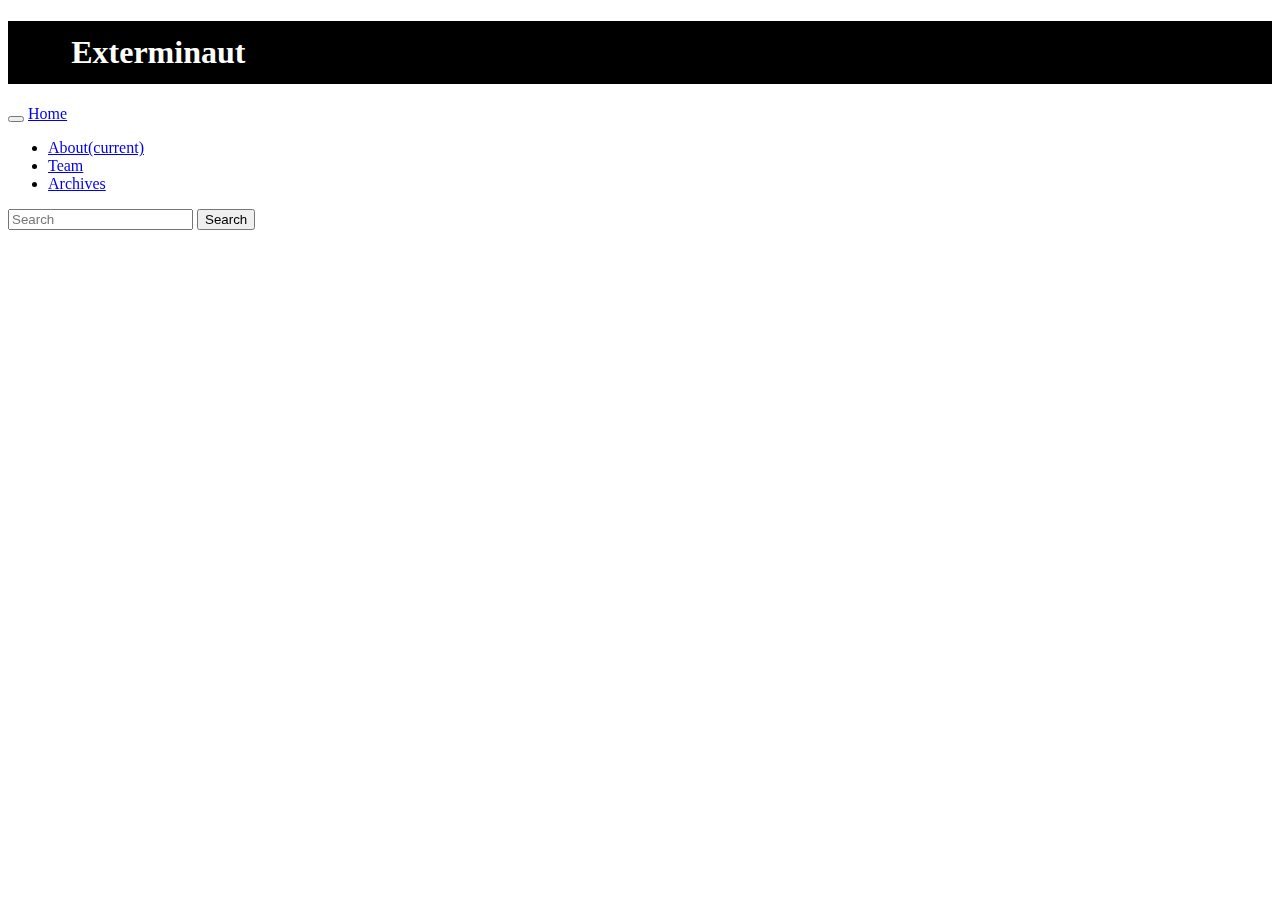
==== html/about.html @ 331ea4e3 "NavBar maintains on every page looking to optimize more" ====
<!DOCTYPE html>
<html>
    <head>
        <h1>Exterminaut</h1>
        <link rel="stylesheet" href="../stylesheets/main.css">
        <link rel="stylesheet" href="https://stackpath.bootstrapcdn.com/bootstrap/4.1.3/css/bootstrap.min.css" integrity="sha384-MCw98/SFnGE8fJT3GXwEOngsV7Zt27NXFoaoApmYm81iuXoPkFOJwJ8ERdknLPMO" crossorigin="anonymous">
    </head>
    <body>
        <div id="nav-placeholder"></div>

        <script src="../jquery.js"></script> 
        <script src="../javascript/header.js"></script>

        <script src="https://cdnjs.cloudflare.com/ajax/libs/popper.js/1.14.3/umd/popper.min.js" integrity="sha384-ZMP7rVo3mIykV+2+9J3UJ46jBk0WLaUAdn689aCwoqbBJiSnjAK/l8WvCWPIPm49" crossorigin="anonymous"></script>
        <script src="https://stackpath.bootstrapcdn.com/bootstrap/4.1.3/js/bootstrap.min.js" integrity="sha384-ChfqqxuZUCnJSK3+MXmPNIyE6ZbWh2IMqE241rYiqJxyMiZ6OW/JmZQ5stwEULTy" crossorigin="anonymous"></script>
    </body>
</html>
---- stylesheets/main.css ----
h1 {
    padding: 1% 5% 1% 5%;
    background: black;
    color: white;
}

.archives {
    padding: 5%;
    float: right;
}

.archives.links {
    text-align: center;
    color: blue;
    list-style-type: none;
    white-space: nowrap;
}
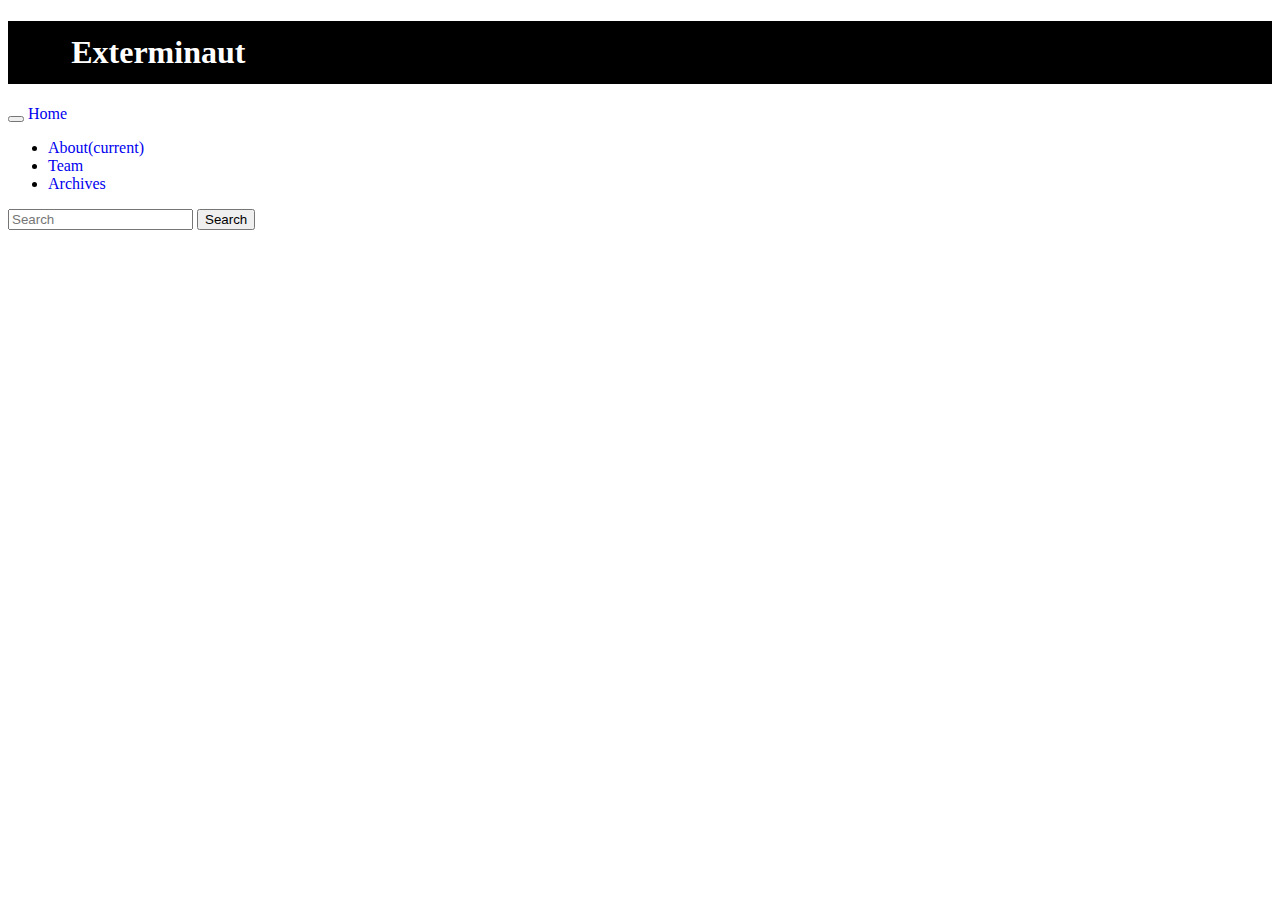
==== commit 1571ff46: "Adding functionality to select a single month to show, dynamically able to load up the months now us" ====
--- a/html/about.html
+++ b/html/about.html
@@ -9,7 +9,12 @@
         <div id="nav-placeholder"></div>
 
         <script src="../jquery.js"></script> 
-        <script src="../javascript/header.js"></script>
+        <script>
+            // function that setup the navigation bar at the top
+            $(function() {
+                $('#nav-placeholder').load('navbar.html');
+            });
+        </script>
 
         <script src="https://cdnjs.cloudflare.com/ajax/libs/popper.js/1.14.3/umd/popper.min.js" integrity="sha384-ZMP7rVo3mIykV+2+9J3UJ46jBk0WLaUAdn689aCwoqbBJiSnjAK/l8WvCWPIPm49" crossorigin="anonymous"></script>
         <script src="https://stackpath.bootstrapcdn.com/bootstrap/4.1.3/js/bootstrap.min.js" integrity="sha384-ChfqqxuZUCnJSK3+MXmPNIyE6ZbWh2IMqE241rYiqJxyMiZ6OW/JmZQ5stwEULTy" crossorigin="anonymous"></script>
--- a/stylesheets/main.css
+++ b/stylesheets/main.css
@@ -5,13 +5,38 @@
 }
 
 .archives {
+    text-align: center;
+    color: black;
     padding: 5%;
     float: right;
 }
 
-.archives.links {
+.links {
     text-align: center;
     color: blue;
     list-style-type: none;
     white-space: nowrap;
 }
+
+.spacer {
+    padding: 1%;
+}
+
+#months {
+    margin: auto;
+    width: 70%;
+    padding: 2%;
+}
+
+#singlemonth {
+    margin: auto;
+    width: 70%;
+    padding: 2%;
+}
+
+
+a {
+    text-decoration: none;
+    border: none;
+    box-shadow: none;
+}
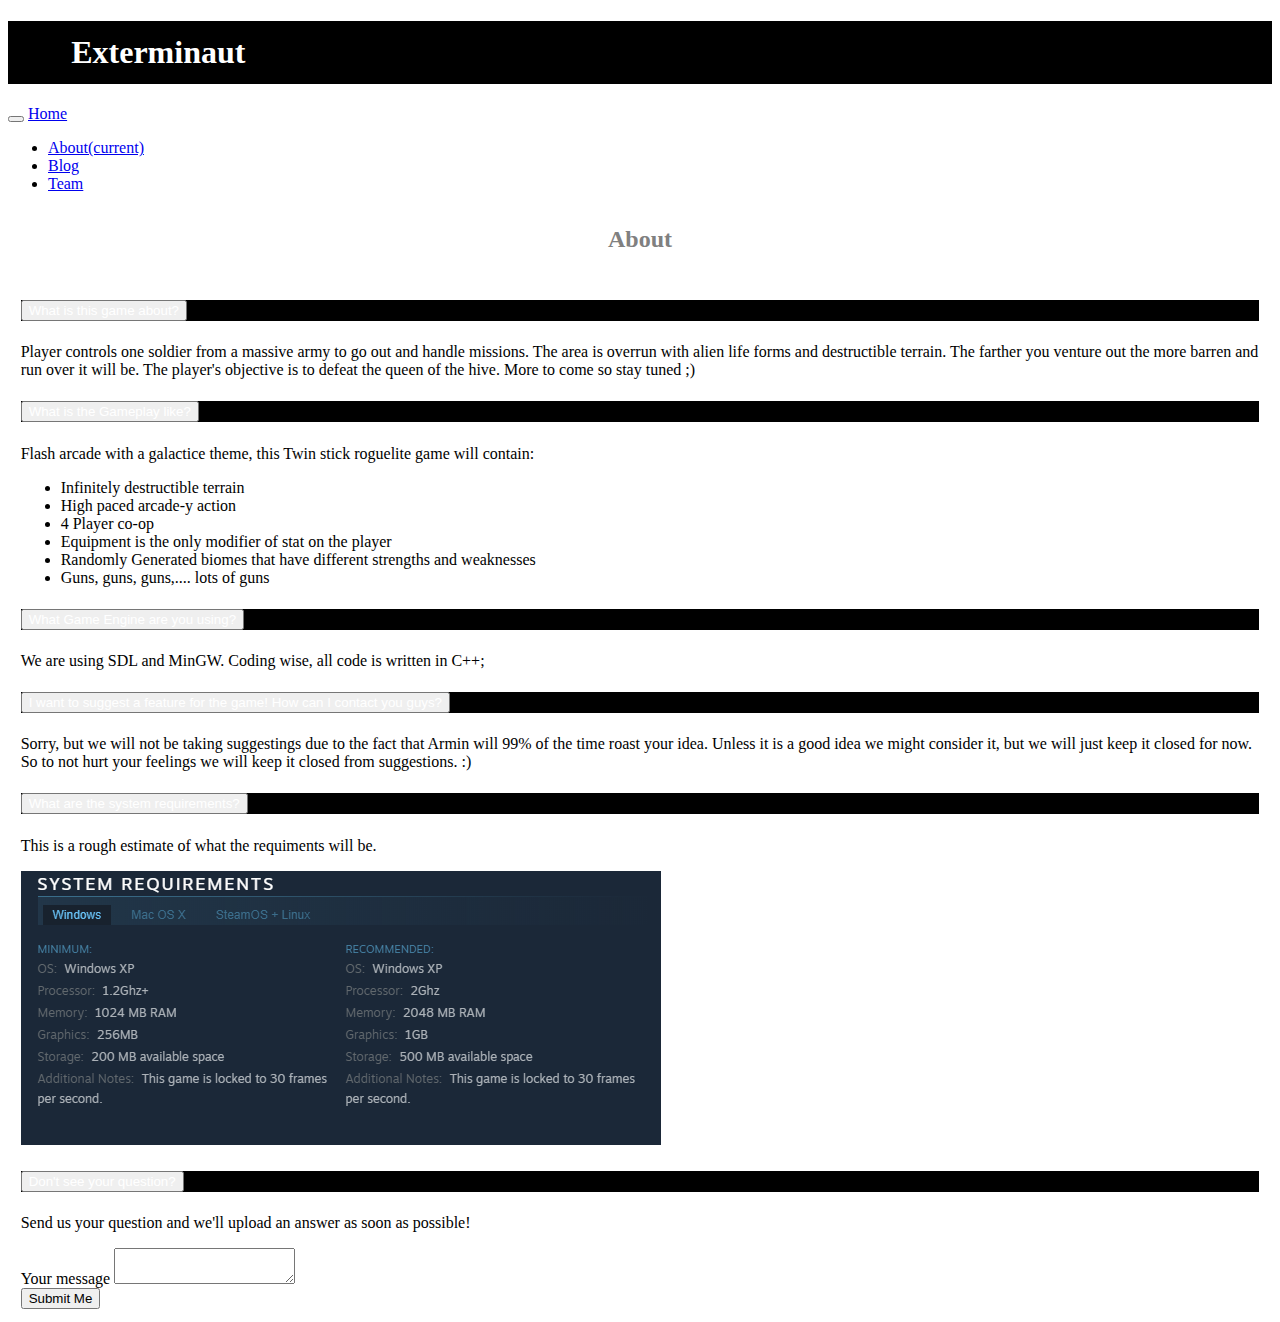
==== commit 70edf228: "Update on the website, blog stuff moved to a blog page as well as a condensed html file where most o" ====
--- a/html/about.html
+++ b/html/about.html
@@ -4,9 +4,141 @@
         <h1>Exterminaut</h1>
         <link rel="stylesheet" href="../stylesheets/main.css">
         <link rel="stylesheet" href="https://stackpath.bootstrapcdn.com/bootstrap/4.1.3/css/bootstrap.min.css" integrity="sha384-MCw98/SFnGE8fJT3GXwEOngsV7Zt27NXFoaoApmYm81iuXoPkFOJwJ8ERdknLPMO" crossorigin="anonymous">
+        <link rel="stylesheet" href="../stylesheets/aboutCards.css">
     </head>
     <body>
         <div id="nav-placeholder"></div>
+
+        <h2>About</h2>
+
+        <div class="card text-white bg-dark mb-3">
+                <div class="card-header" id="headingOne">
+                  <h5 class="mb-0">
+                    <button class="btn btn-link" type="button" data-toggle="collapse" data-target="#collapseOne" aria-expanded="true" aria-controls="collapseOne">
+                      What is this game about?
+                    </button>
+                  </h5>
+                </div>
+            
+                <div id="collapseOne" class="collapse" aria-labelledby="headingOne">
+                  <div class="card-body">
+                        Player controls one soldier from a massive army to go out and handle missions. 
+                        The area is overrun with alien life forms and destructible terrain. The farther you venture out 
+                        the more barren and run over it will be. The player's objective is to defeat the queen of the hive.  More to come so stay tuned ;)
+                  </div>
+                </div>
+        </div>
+
+        <div class="card text-white bg-dark mb-3">
+                <div class="card-header" id="headingTwo">
+                  <h5 class="mb-0">
+                    <button class="btn btn-link" type="button" data-toggle="collapse" data-target="#collapseTwo" aria-expanded="true" aria-controls="collapseTwo">
+                      What is the Gameplay like?
+                    </button>
+                  </h5>
+                </div>
+            
+                <div id="collapseTwo" class="collapse" aria-labelledby="headingTwo">
+                  <div class="card-body">
+                        Flash arcade with a galactice theme, this Twin stick roguelite game will contain:
+                        <ul>
+                            <li>Infinitely destructible terrain</li>
+                            <li>High paced arcade-y action</li>
+                            <li>4 Player co-op</li>
+                            <li>Equipment is the only modifier of stat on the player</li>
+                            <li>Randomly Generated biomes that have different strengths and weaknesses</li>
+                            <li>Guns, guns, guns,.... lots of guns</li>
+                        </ul>
+                  </div>
+                </div>
+        </div>
+
+        <div class="card text-white bg-dark mb-3">
+                <div class="card-header" id="heading3">
+                  <h5 class="mb-0">
+                    <button class="btn btn-link" type="button" data-toggle="collapse" data-target="#collapse3" aria-expanded="true" aria-controls="collapse3">
+                      What Game Engine are you using?
+                    </button>
+                  </h5>
+                </div>
+            
+                <div id="collapse3" class="collapse" aria-labelledby="heading3">
+                  <div class="card-body">
+                    We are using SDL and MinGW. Coding wise, all code is written in C++;
+                  </div>
+                </div>
+        </div>
+
+        <div class="card text-white bg-dark mb-3">
+                <div class="card-header" id="heading4">
+                  <h5 class="mb-0">
+                    <button class="btn btn-link" type="button" data-toggle="collapse" data-target="#collapse4" aria-expanded="true" aria-controls="collapse4">
+                      I want to suggest a feature for the game! How can I contact you guys?
+                    </button>
+                  </h5>
+                </div>
+            
+                <div id="collapse4" class="collapse" aria-labelledby="heading4">
+                  <div class="card-body">
+                    Sorry, but we will not be taking suggestings due to the fact that Armin will 99% of the time roast your idea.
+                    Unless it is a good idea we might consider it, but we will just keep it closed for now.
+                    So to not hurt your feelings we will keep it closed from suggestions. :)
+                  </div>
+                </div>
+        </div>
+
+        <div class="card text-white bg-dark mb-3">
+                <div class="card-header" id="heading5">
+                  <h5 class="mb-0">
+                    <button class="btn btn-link" type="button" data-toggle="collapse" data-target="#collapse5" aria-expanded="true" aria-controls="collapse5">
+                      What are the system requirements?
+                    </button>
+                  </h5>
+                </div>
+            
+                <div id="collapse5" class="collapse" aria-labelledby="heading5">
+                  <div class="card-body">
+                        This is a rough estimate of what the requiments will be. <p></p>
+                        <img src="../photos/systemreq.png" alt="">
+                  </div>
+                </div>
+        </div>
+
+        <div class="card text-white bg-dark mb-3">
+                <div class="card-header" id="heading6">
+                  <h5 class="mb-0">
+                    <button class="btn btn-link" type="button" data-toggle="collapse" data-target="#collapse6" aria-expanded="true" aria-controls="collapse6">
+                      Don't see your question?
+                    </button>
+                  </h5>
+                </div>
+            
+                <div id="collapse6" class="collapse" aria-labelledby="heading6">
+                  <div class="card-body">
+                    Send us your question and we'll upload an answer as soon as possible! 
+                    
+                    <p></p>
+                    <div class="contact">
+                            <form action="https://www.enformed.io/7z50eo33" method="POST" >
+                                <!-- <div class="form-group">
+                                    <label>Name</label>
+                                    <input name="first_name" type="text" class="form-control"/>
+                                </div> -->
+                
+                                <div class="form-group">
+                                    <label>Your message</label>
+                                    <textarea name="message" type="text" class="form-control"/></textarea>
+                                </div>
+                
+                                
+                                <!-- Submit your form with a button -->
+                                <button type="submit" class="btn btn-default">Submit Me</button>
+                            </form>
+                    </div>
+
+                  </div>
+                </div>
+        </div>
 
         <script src="../jquery.js"></script> 
         <script>
@@ -16,6 +148,7 @@
             });
         </script>
 
+
         <script src="https://cdnjs.cloudflare.com/ajax/libs/popper.js/1.14.3/umd/popper.min.js" integrity="sha384-ZMP7rVo3mIykV+2+9J3UJ46jBk0WLaUAdn689aCwoqbBJiSnjAK/l8WvCWPIPm49" crossorigin="anonymous"></script>
         <script src="https://stackpath.bootstrapcdn.com/bootstrap/4.1.3/js/bootstrap.min.js" integrity="sha384-ChfqqxuZUCnJSK3+MXmPNIyE6ZbWh2IMqE241rYiqJxyMiZ6OW/JmZQ5stwEULTy" crossorigin="anonymous"></script>
     </body>
--- a/stylesheets/main.css
+++ b/stylesheets/main.css
@@ -4,39 +4,28 @@
     color: white;
 }
 
-.archives {
-    text-align: center;
-    color: black;
-    padding: 5%;
-    float: right;
+.card-deck {
+    margin-top: 5%;
+    margin-left: 5%;
+    margin-right: 5%;
 }
 
-.links {
-    text-align: center;
-    color: blue;
-    list-style-type: none;
-    white-space: nowrap;
+.card-img-top {
+    width: 100%;
+    height: 20vw;
+    object-fit: cover;
 }
 
-.spacer {
-    padding: 1%;
+.carousel-item img {
+    width: auto;
+    height: 700px;
+    object-fit: cover;
 }
 
-#months {
-    margin: auto;
-    width: 70%;
-    padding: 2%;
+#samplevideos {
+    margin: 15%;
 }
 
-#singlemonth {
-    margin: auto;
-    width: 70%;
-    padding: 2%;
-}
-
-
-a {
-    text-decoration: none;
-    border: none;
-    box-shadow: none;
-}
+.align-right {
+    float: right;
+}--- a/stylesheets/aboutCards.css
+++ b/stylesheets/aboutCards.css
@@ -0,0 +1,31 @@
+h2 {
+    text-align: center; 
+    padding: 1% 0% 2% 0%;
+    color: grey;
+}
+
+.card {
+    margin: 1%;
+}
+
+.btn-link {
+    color: white;
+    text-decoration: none;
+}
+
+.btn-link:hover {
+    color: white;
+    text-decoration: none;
+}
+
+.btn-link.focus, .btn-link:focus {
+    text-decoration: none;
+}
+
+.card-header {
+    background-color: black;
+}
+
+#contact {
+    align-self: center;
+}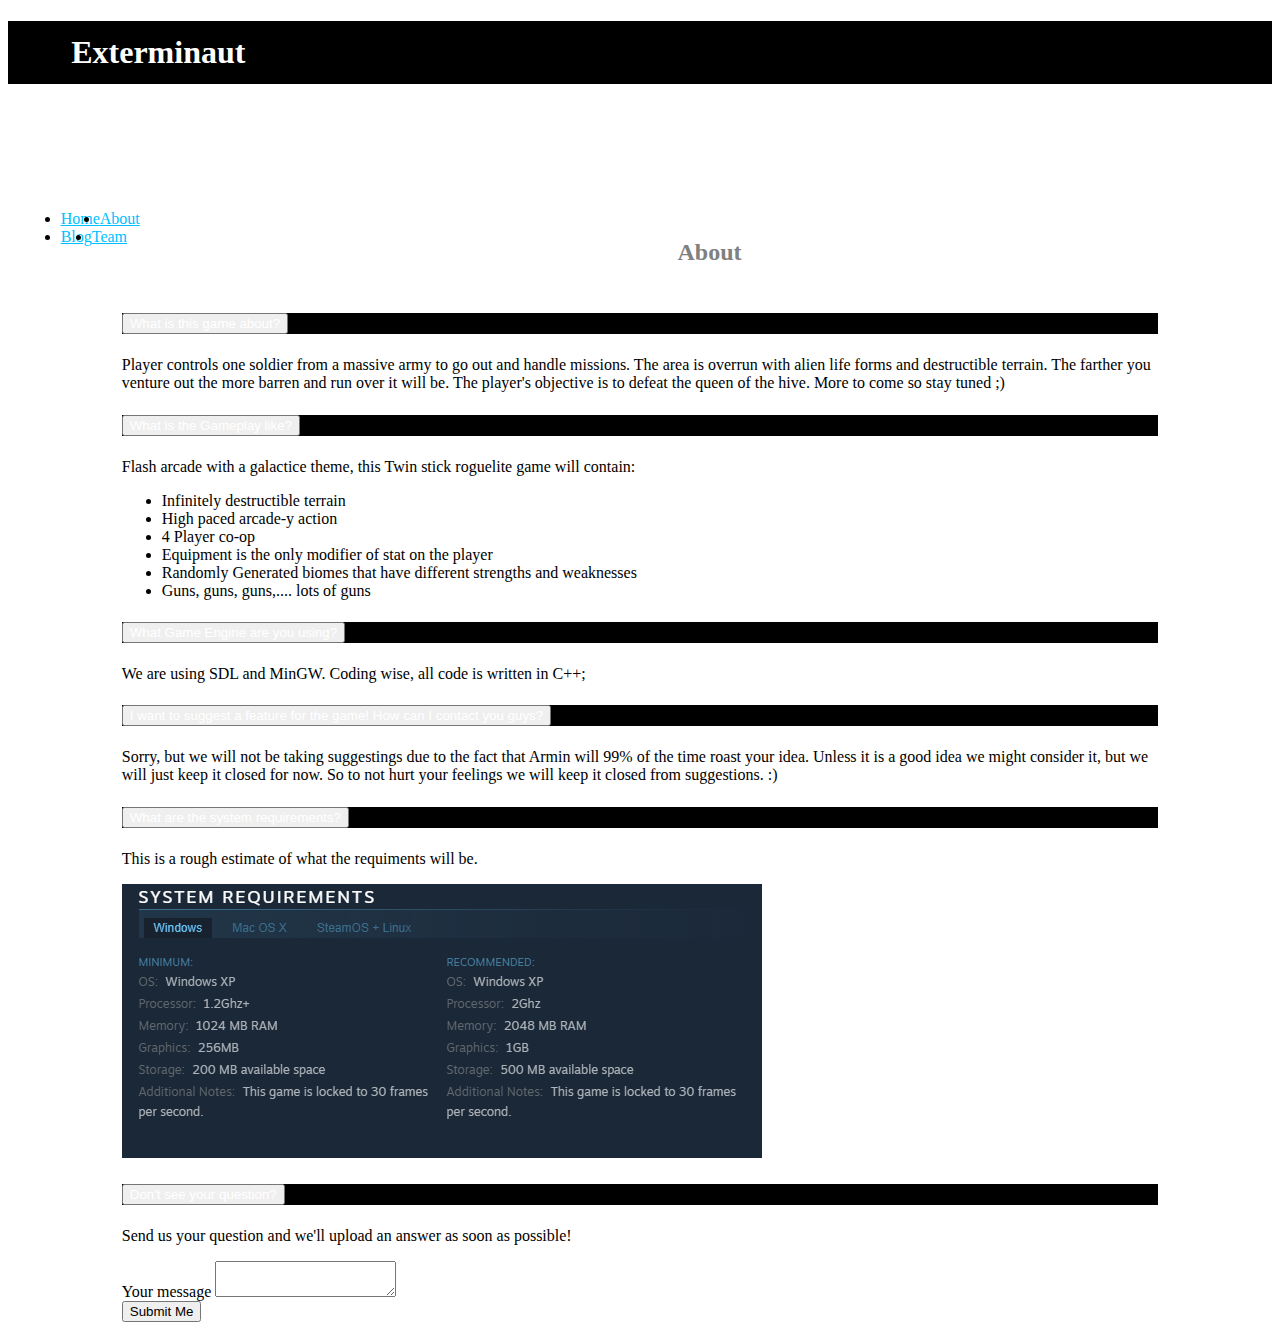
==== commit 4eff83d7: "Fixed issues withh overlaying navbar and moved it to the left side" ====
--- a/html/about.html
+++ b/html/about.html
@@ -2,9 +2,9 @@
 <html>
     <head>
         <h1>Exterminaut</h1>
-        <link rel="stylesheet" href="../stylesheets/main.css">
         <link rel="stylesheet" href="https://stackpath.bootstrapcdn.com/bootstrap/4.1.3/css/bootstrap.min.css" integrity="sha384-MCw98/SFnGE8fJT3GXwEOngsV7Zt27NXFoaoApmYm81iuXoPkFOJwJ8ERdknLPMO" crossorigin="anonymous">
         <link rel="stylesheet" href="../stylesheets/aboutCards.css">
+        <!-- <link rel="stylesheet" href="../stylesheets/main.css"> -->
     </head>
     <body>
         <div id="nav-placeholder"></div>
@@ -28,6 +28,7 @@
                   </div>
                 </div>
         </div>
+        
 
         <div class="card text-white bg-dark mb-3">
                 <div class="card-header" id="headingTwo">
@@ -105,40 +106,35 @@
         </div>
 
         <div class="card text-white bg-dark mb-3">
-                <div class="card-header" id="heading6">
-                  <h5 class="mb-0">
-                    <button class="btn btn-link" type="button" data-toggle="collapse" data-target="#collapse6" aria-expanded="true" aria-controls="collapse6">
-                      Don't see your question?
-                    </button>
-                  </h5>
-                </div>
+          <div class="card-header" id="heading6">
+              <h5 class="mb-0">
+                <button class="btn btn-link" type="button" data-toggle="collapse" data-target="#collapse6" aria-expanded="true" aria-controls="collapse6">
+                  Don't see your question?
+                </button>
+              </h5>
+          </div>
             
-                <div id="collapse6" class="collapse" aria-labelledby="heading6">
-                  <div class="card-body">
-                    Send us your question and we'll upload an answer as soon as possible! 
+          <div id="collapse6" class="collapse" aria-labelledby="heading6">
+            <div class="card-body">
+              Send us your question and we'll upload an answer as soon as possible! 
                     
-                    <p></p>
-                    <div class="contact">
-                            <form action="https://www.enformed.io/7z50eo33" method="POST" >
-                                <!-- <div class="form-group">
-                                    <label>Name</label>
-                                    <input name="first_name" type="text" class="form-control"/>
-                                </div> -->
-                
-                                <div class="form-group">
-                                    <label>Your message</label>
-                                    <textarea name="message" type="text" class="form-control"/></textarea>
-                                </div>
-                
-                                
-                                <!-- Submit your form with a button -->
-                                <button type="submit" class="btn btn-default">Submit Me</button>
-                            </form>
-                    </div>
+              <p></p>
+              <div class="contact">
+                <form action="https://www.enformed.io/7z50eo33" method="POST" >
+                  <div class="form-group">
+                    <label>Your message</label>
+                      <textarea name="message" type="text" class="form-control"/></textarea>
+                  </div>             
+                  <!-- Submit your form with a button -->
+                  <button type="submit" class="btn btn-default">Submit Me</button>
+                </form>
+              </div>
 
-                  </div>
-                </div>
+            </div>
+          </div>
         </div>
+
+        
 
         <script src="../jquery.js"></script> 
         <script>
--- a/stylesheets/aboutCards.css
+++ b/stylesheets/aboutCards.css
@@ -5,7 +5,7 @@
 }
 
 .card {
-    margin: 1%;
+    margin: 1% 9% 1% 9%;
 }
 
 .btn-link {
@@ -28,4 +28,11 @@
 
 #contact {
     align-self: center;
+}
+
+h1 {
+    padding: 1% 5% 1% 5%;
+    background: black;
+    color: white;
+    font: bold, "Lucida Console", Monaco, monospace;
 }--- a/stylesheets/main.css
+++ b/stylesheets/main.css
@@ -2,12 +2,13 @@
     padding: 1% 5% 1% 5%;
     background: black;
     color: white;
+    font: bold, "Lucida Console", Monaco, monospace;
 }
 
 .card-deck {
     margin-top: 5%;
-    margin-left: 5%;
-    margin-right: 5%;
+    margin-left: 10%;
+    margin-right: 10%;
 }
 
 .card-img-top {
@@ -17,8 +18,8 @@
 }
 
 .carousel-item img {
-    width: auto;
-    height: 700px;
+    width: 10%;
+    height: 10%;
     object-fit: cover;
 }
 
@@ -28,4 +29,39 @@
 
 .align-right {
     float: right;
-}+}
+
+
+#slider {
+    width: 720px;
+    height: 400px;
+    overflow: hidden;
+}
+
+#slider #slides {
+    display: block;
+    width: 6000px;
+    height: 400px;
+    margin: 0;
+    padding: 0;
+}
+
+#slider .slide {
+    float: left;
+    list-style-type: none;
+    width: 720px;
+    height: 400px;
+}
+
+.slide img {
+    position: relative;
+    width:  720px;
+    height: 400px;
+    background-position: 50% 50%;
+    background-repeat: no-repeat;
+    background-size: cover;
+}
+
+
+
+
